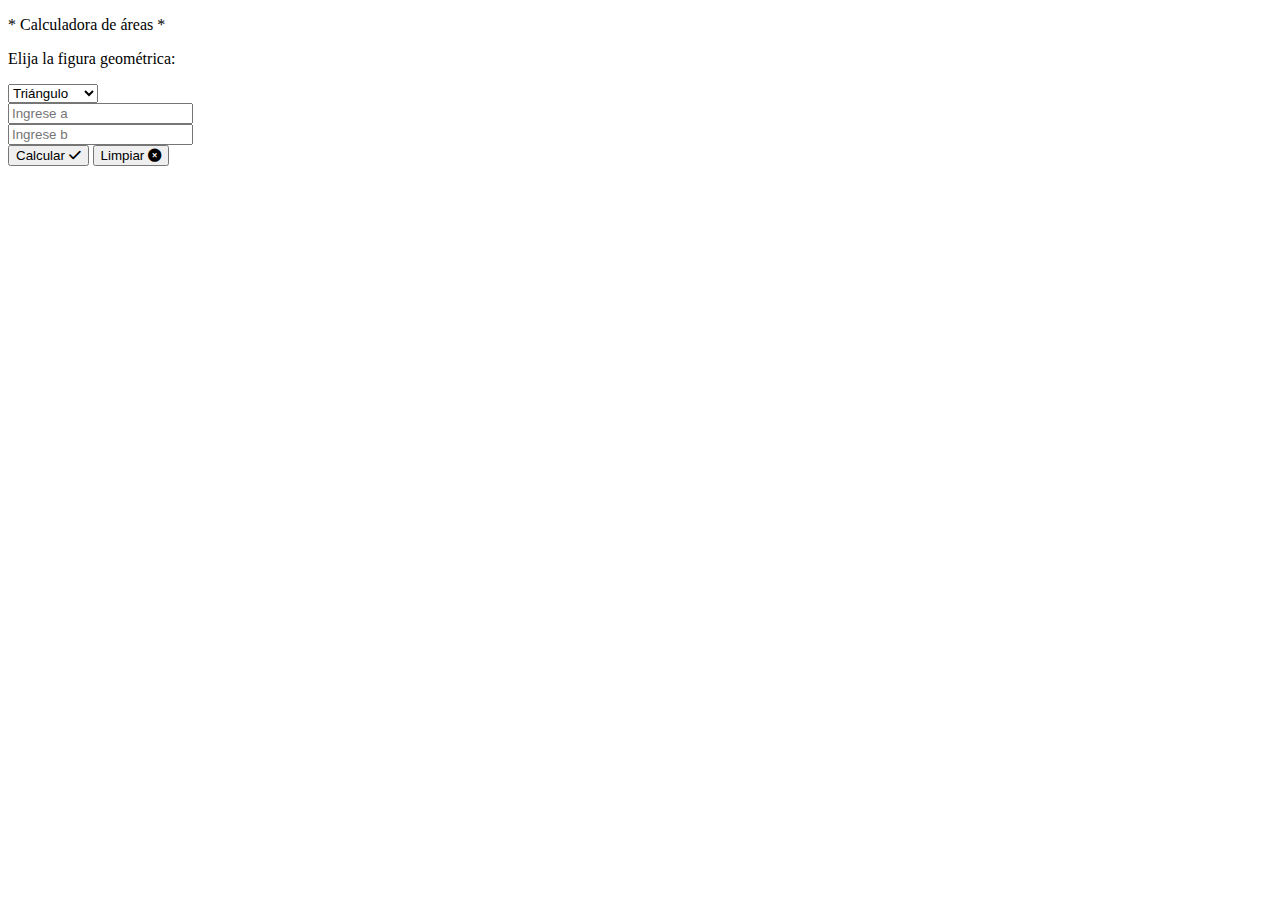
==== index.html @ 3d085c84 "ordenando" ====
<!DOCTYPE html>
<html lang="en">

<head>
    <meta charset="UTF-8">
    <meta http-equiv="X-UA-Compatible" content="IE=edge">
    <meta name="viewport" content="width=device-width, initial-scale=1.0">
    <link rel="stylesheet" href="https://cdnjs.cloudflare.com/ajax/libs/font-awesome/6.3.0/css/all.min.css">
    <link rel="stylesheet" href="assets/css/style.css">
    <link href="https://cdn.jsdelivr.net/npm/bootstrap@5.3.0-alpha2/dist/css/bootstrap.min.css" rel="stylesheet"
        integrity="sha384-aFq/bzH65dt+w6FI2ooMVUpc+21e0SRygnTpmBvdBgSdnuTN7QbdgL+OapgHtvPp" crossorigin="anonymous">
    <title>Document</title>
</head>

<body>
    <div class="container pt-5">
        <div class="col-8 col-lg-4 pb-5 container-fluid">

            <div class="row h5 pt-3 justify-content-center">
                <p>* Calculadora de áreas *</p>
                <p>Elija la figura geométrica:</p>
                <div class="col-6 pt-3 pb-3">
                    <select class="col-12 form-select" aria-label="Default select example">
                        <option selected id="triangulo" value="triangulo">Triángulo</option>
                        <option id="rectangulo" value="rectangulo">Rectángulo</option>
                        <option id="cuadrado" value="cuadrado">Cuadrado</option>
                    </select>
                </div>
                <div class="row justify-content-center">
                    
                    <div class="col-12 d-flex justify-content-center">
                        <input class="" type="number" id="a" placeholder="Ingrese a" required>
                    </div>
                    <div class="col-12 d-flex justify-content-center">
                        <input class="" type="number" id="b" placeholder="Ingrese b" required>
                    </div>
                    <div class="col-12 pt-3 d-flex justify-content-center">
                        
                        <button class="calcular" id="magic" onclick="muestraLaMagia()"> Calcular <i class="fa fa-check"></i></button>                        
                        <button class="limpiar" id="noMagic" onclick="limpiarCampos()"> Limpiar <i class="fa fa-times-circle"></i></button>
                        
                    </div>

                    <div id="resultado" class="medidas col-12 pt-3 d-flex justify-content-center">
                    </div>
                    <div id="img" class="col-12 justify-content-center"><img id="magicGif" src="assets/img/magic.gif" style="display:none;">
                    </div>
                
                </div>
            </div>
        </div>
    </div>




    <script src="assets/js/script.js"></script>
    <script src="https://cdn.jsdelivr.net/npm/bootstrap@5.3.0-alpha3/dist/js/bootstrap.bundle.min.js"
        integrity="sha384-ENjdO4Dr2bkBIFxQpeoTz1HIcje39Wm4jDKdf19U8gI4ddQ3GYNS7NTKfAdVQSZe"
        crossorigin="anonymous"></script>
</body>

</html>
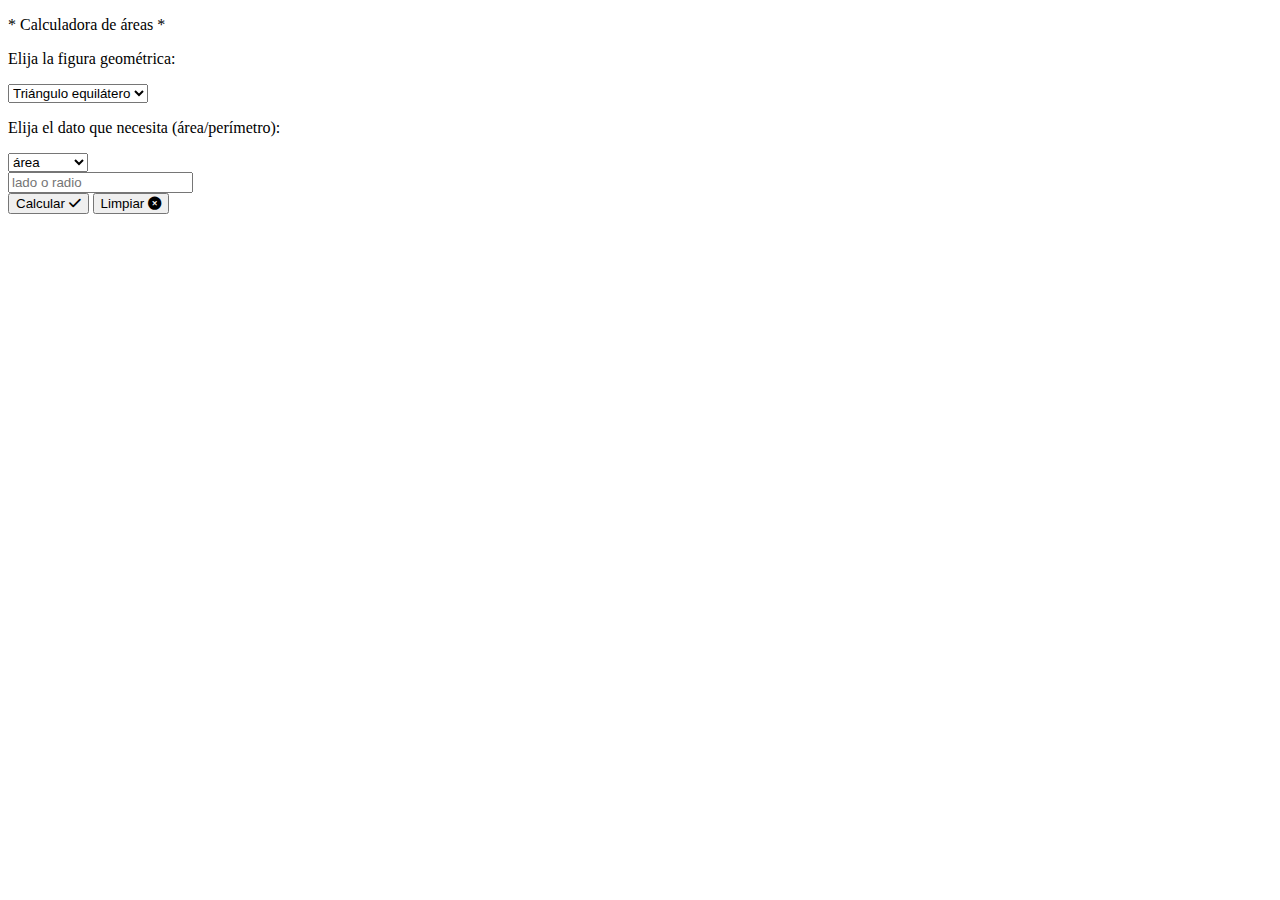
==== commit c55b7fe6: "no se actualiza" ====
--- a/index.html
+++ b/index.html
@@ -1,63 +1,57 @@
 <!DOCTYPE html>
 <html lang="en">
-
 <head>
     <meta charset="UTF-8">
     <meta http-equiv="X-UA-Compatible" content="IE=edge">
     <meta name="viewport" content="width=device-width, initial-scale=1.0">
     <link rel="stylesheet" href="https://cdnjs.cloudflare.com/ajax/libs/font-awesome/6.3.0/css/all.min.css">
     <link rel="stylesheet" href="assets/css/style.css">
-    <link href="https://cdn.jsdelivr.net/npm/bootstrap@5.3.0-alpha2/dist/css/bootstrap.min.css" rel="stylesheet"
-        integrity="sha384-aFq/bzH65dt+w6FI2ooMVUpc+21e0SRygnTpmBvdBgSdnuTN7QbdgL+OapgHtvPp" crossorigin="anonymous">
+    <link href="https://cdn.jsdelivr.net/npm/bootstrap@5.3.0-alpha2/dist/css/bootstrap.min.css" rel="stylesheet" integrity="sha384-aFq/bzH65dt+w6FI2ooMVUpc+21e0SRygnTpmBvdBgSdnuTN7QbdgL+OapgHtvPp" crossorigin="anonymous">
     <title>Document</title>
 </head>
-
 <body>
     <div class="container pt-5">
         <div class="col-8 col-lg-4 pb-5 container-fluid">
-
             <div class="row h5 pt-3 justify-content-center">
                 <p>* Calculadora de áreas *</p>
                 <p>Elija la figura geométrica:</p>
                 <div class="col-6 pt-3 pb-3">
                     <select class="col-12 form-select" aria-label="Default select example">
-                        <option selected id="triangulo" value="triangulo">Triángulo</option>
-                        <option id="rectangulo" value="rectangulo">Rectángulo</option>
+                        <option selected id="triangulo" value="triangulo">Triángulo equilátero</option>
+                        <option id="rectangulo" value="circulo">Círculo</option>
                         <option id="cuadrado" value="cuadrado">Cuadrado</option>
                     </select>
                 </div>
-                <div class="row justify-content-center">
-                    
+                <p>Elija el dato que necesita (área/perímetro):</p>
+                <div class="col-6 pt-3 pb-3">
+                    <select class="col-12 form-select" aria-label="Default select example">
+                        <option selected id="area" value="area">área</option>
+                        <option id="rectangulo" value="perimetro">perímetro</option>
+                    </select>
+                </div>
+                <div class="row justify-content-center">                    
                     <div class="col-12 d-flex justify-content-center">
-                        <input class="" type="number" id="a" placeholder="Ingrese a" required>
+                        <input class="" type="number" id="a" placeholder="lado o radio" required>
                     </div>
-                    <div class="col-12 d-flex justify-content-center">
+                    <!-- <div class="col-12 d-flex justify-content-center">
                         <input class="" type="number" id="b" placeholder="Ingrese b" required>
+                    </div> -->
+                    <div class="col-12 pt-3 d-flex justify-content-center">                      
+                        <button class="calcular" id="magic" onclick="muestraLaMagia()"> Calcular <i class="fa fa-check"></i></button>                        
+                        <button class="limpiar" id="noMagic" onclick="limpiarCampos()"> Limpiar <i class="fa fa-times-circle"></i></button>                        
                     </div>
-                    <div class="col-12 pt-3 d-flex justify-content-center">
-                        
-                        <button class="calcular" id="magic" onclick="muestraLaMagia()"> Calcular <i class="fa fa-check"></i></button>                        
-                        <button class="limpiar" id="noMagic" onclick="limpiarCampos()"> Limpiar <i class="fa fa-times-circle"></i></button>
-                        
-                    </div>
-
                     <div id="resultado" class="medidas col-12 pt-3 d-flex justify-content-center">
                     </div>
-                    <div id="img" class="col-12 justify-content-center"><img id="magicGif" src="assets/img/magic.gif" style="display:none;">
+                    <div class="container">
+                    <div id="img" class="col-12 justify-content-center">
+                        <img id="magicGif" src="assets/img/magic.gif" style="display:none;">
                     </div>
-                
+                    </div>
                 </div>
             </div>
         </div>
     </div>
-
-
-
-
     <script src="assets/js/script.js"></script>
-    <script src="https://cdn.jsdelivr.net/npm/bootstrap@5.3.0-alpha3/dist/js/bootstrap.bundle.min.js"
-        integrity="sha384-ENjdO4Dr2bkBIFxQpeoTz1HIcje39Wm4jDKdf19U8gI4ddQ3GYNS7NTKfAdVQSZe"
-        crossorigin="anonymous"></script>
+    <script src="https://cdn.jsdelivr.net/npm/bootstrap@5.3.0-alpha3/dist/js/bootstrap.bundle.min.js" integrity="sha384-ENjdO4Dr2bkBIFxQpeoTz1HIcje39Wm4jDKdf19U8gI4ddQ3GYNS7NTKfAdVQSZe" crossorigin="anonymous"></script>
 </body>
-
-</html>+</html>
